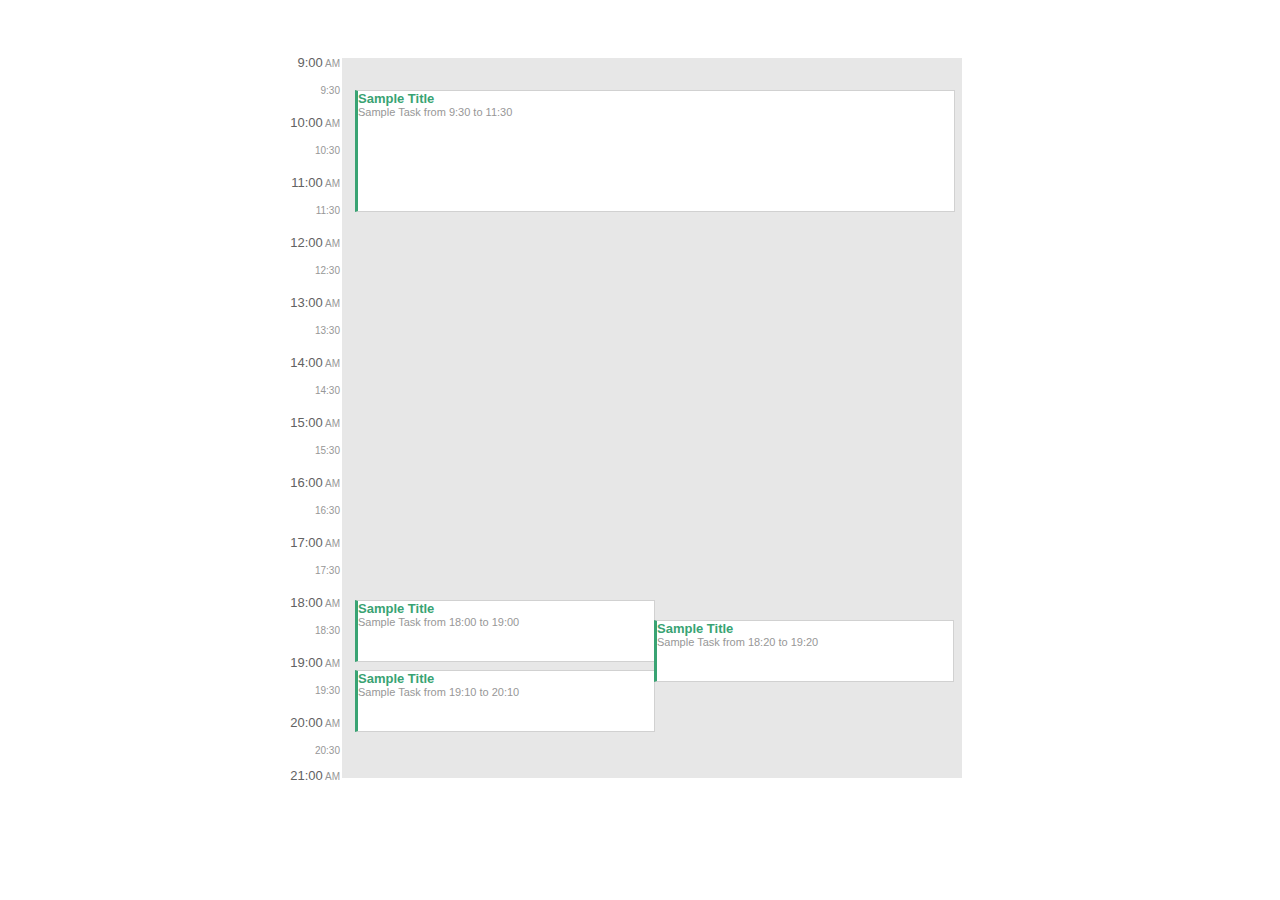
==== index.html @ 4fc69a9f "push" ====
<!DOCTYPE html>
<html>
<head>
	<title></title>
	<link rel="stylesheet" href="./style.css">
</head>
<body>
	<div id="container">
		<div id="left-side-time-slot" style=""></div>
		<div id="events-container">
			<table style="width:100%;">
				<tbody>
					<tr id="test">
					</tr>
				</tbody>
			</table>
		</div>
	<div>
	<script src="./timeSlot.module.js"></script>
	<script type="text/javascript">

		
		var eventsQueue = [];
		var colNum = 0;
		var colArr = [];
		var tdArray = [];
		var divArray = [];
		function layoutDay (arr) {
			for (var i=0; i<arr.length; i++) {
				renderDay(arr[i]);
			}
			for (var i=0; i<divArray.length; i++) {
				for (var j=0; j<divArray[i].length; j++) {
					var div = divArray[i][j];
					var divider = colArr[i][j].num;
					if (divider < colArr.length && i!==0) {
						div.style.marginLeft = ((600-divider*(1+3))/divider - 600/colArr.length) * i + 'px'
					}
					div.style.width = (600-divider*(1+3))/divider + 'px';
				}
			}
		}

		function isOverlap(item1, item2) {
			return (item1.start <= item2.end && item2.end <= item1.end) || (item2.end >= item1.end && item1.end >= item2.start)
		}
		function createEventTitleElement() {
			var title = document.createElement('div');
			title.className = 'title';
			var titleText = document.createTextNode('Sample Title');
			title.appendChild(titleText);
			return title;
		}
		function createEventContentElement(item) {
			var content = document.createElement('div');
			content.className = 'event-content';
			var startHour = parseInt((item.start+9*60)/60);
			var startMin = (item.start+9*60)%60 === 0 ? '00' : (item.start+9*60)%60 + '';
			var endHour = parseInt((item.end+9*60)/60);
			var endMin = (item.end+9*60)%60 === 0 ? '00' : (item.end+9*60)%60 + '';
			var contentText = document.createTextNode('Sample Task from '+ startHour + ':' + startMin + ' to ' + endHour + ':' + endMin);
			content.appendChild(contentText);
			return content;
		}
		function pushToCol(event, colNum) {
			colArr[colNum].push(event);
			var td = document.getElementById('col_'+colNum);
			var div = document.createElement('div');
			div.className = 'event';
			div.style.height = event.end - event.start + 'px';
			div.style.top = event.start + 'px';
			div.style.width = (600-event.widthSplit*(1+3))/event.widthSplit + 'px';
			var title = createEventTitleElement();
			var content = createEventContentElement(event);
			div.appendChild(title);
			div.appendChild(content);
			divArray[colNum].push(div);
			td.appendChild(div);
			tdArray[colNum] = td;
			// return td;
		}
		function createNewCol(event, colNum) {
			colArr[colNum] = [];
			colArr[colNum].push(event);
			divArray[colNum] = [];
			var td = document.createElement('td');
			td.id = 'col_' + colNum;
			td.style.position = 'relative';
			var div = document.createElement('div');
			div.className = 'event';
			div.style.height = event.end - event.start + 'px';
			div.style.top = event.start + 'px'
			div.style.width = (600-event.widthSplit*(1+3))/event.widthSplit + 'px';
			var title = createEventTitleElement();
			var content = createEventContentElement(event);
			div.appendChild(title);
			div.appendChild(content);
			divArray[colNum].push(div);
			td.appendChild(div);
			tdArray[colNum] = td;
			// return td;

		}
		function renderDay(event) {
			if (colArr.length === 0) {
				var td = createNewCol(event, 0);
			} else {
				var flag = false;
				for (var i=0; i<colArr.length; i++) {
					var col = colArr[i];
					var flag = false;
					for (var j=0; j<col.length; j++) {
						if (isOverlap(col[j], event)) {
							flag = true;
							break;
						}
					}
					if (!flag) {
						pushToCol(event, i);
						break;
					}
				}
				if (flag && i===colArr.length) {
					createNewCol(event, i)
				}
			}
			setWidhAndRender();
			for (var i=0; i<tdArray.length;i++) {
				var td = tdArray[i];
				document.getElementById('test').appendChild(td);
			}
			
		}

		var renderTimeSlots = timeSlotModule;
		document.getElementById('left-side-time-slot').appendChild(renderTimeSlots);
		
		function setWidhAndRender() {
			for (var i=0; i<colArr.length;i++) {
				var curCol = colArr[i];
				for (var j=0; j<curCol.length; j++) {
					var event = curCol[j];
					var num = 0;
					for (var p=0; p<colArr.length; p++) {
						if (p===i) continue;
						if (hasOverlapWithCol(event, colArr[p])) {
							num++;
						}
					}
					event.num = num+1;
				}
			}
		}
		function hasOverlapWithCol(event, col) {
			for (var i=0; i<col.length; i++) {
				if (isOverlap(event, col[i])) {
					return true;
				}
			}
			return false;
		}

		// layoutDay([
		// 	{start: 0, end: 50},
		// 	{start: 90, end: 150},  
		// 	{start: 100, end: 150},
		// 	{start: 100, end: 150}, 
		// 	{start: 540, end: 600}, 
		// 	{start: 560, end: 600}, 
		// 	{start: 590, end: 620}, 
		// 	{start: 600, end: 620}, 
		// 	{start: 610, end: 670}
		// 	]);
		layoutDay([ {start: 30, end: 150}, {start: 540, end: 600}, {start: 560, end: 620}, {start: 610, end: 670} ]);

	</script>
</body>
</html>
---- style.css ----
body {
	font-family: "TheinhardtRegular", Arial, Helvetica, sans-serif;
}
#events-container {
	width:600px;
	height: 720px;
	padding: 0 10px;
	float: left;
	background: rgb(231, 231, 231);
	/*border:1px solid red;*/
}
#left-side-time-slot {
	width:100px;
	height:720px;
	margin: 0 auto;
	float:left;
	padding-right:2px;
	/*border:1px solid blue;*/
}
#left-side-time-slot > div {
	text-align: right;
	width:100%;
	color: rgb(98, 98, 98);
	height:720px;
	margin-top:-3px;
}
#left-side-time-slot > div div:last-child {
	margin-top:-7px;
}
#left-side-time-slot .odd {
	font-size:13px;
	height:30px;
}
#left-side-time-slot .even {
	font-size:10px;
	height:30px;
	color:rgb(151, 151, 151)
}
#container {
	width:800px;
	margin:0px auto;
	height:720px;
	padding:50px 0px;
}
.am {
	font-size:10px;
	color:rgb(151, 151, 151)
}
.event {
	border: 1px solid rgb(209, 209, 209); 
	border-left: 3px solid rgb(57, 163, 115);
	background-color:white;
	/*float:left;*/
	position:absolute;;
	width:100%;
}
.event .title {
	color: rgb(57, 163, 115); 
	font-size:13px; 
	font-weight:bold
}
.event .event-content {
	font-size:11px; 
	color:rgb(151, 151, 151)
}
#events-container {
	/*position:absolute;*/
}
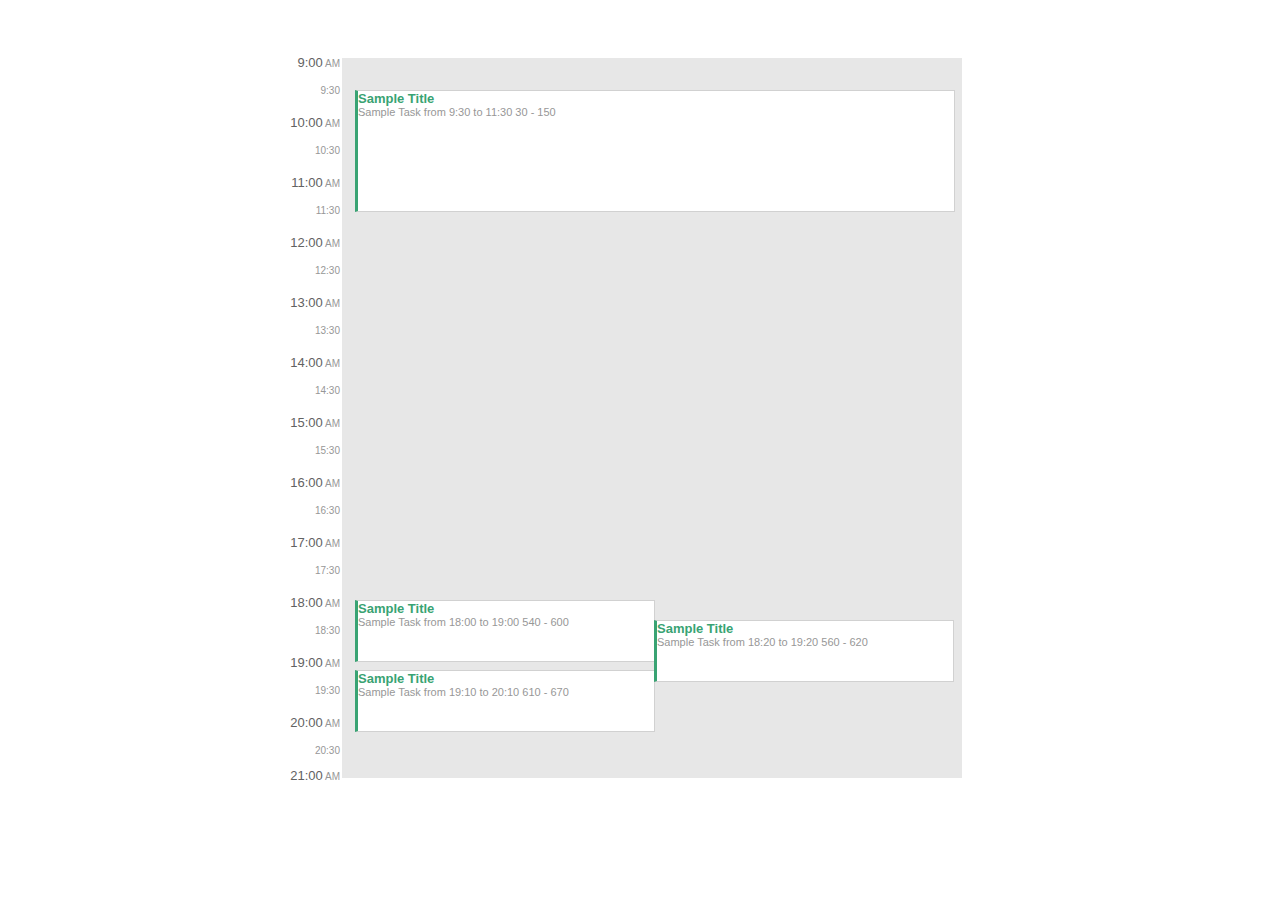
==== commit 0327195a: "fix divider" ====
--- a/index.html
+++ b/index.html
@@ -26,23 +26,74 @@
 		var tdArray = [];
 		var divArray = [];
 		function layoutDay (arr) {
+			var renderTimeSlots = timeSlotModule;
+			document.getElementById('left-side-time-slot').appendChild(renderTimeSlots);
 			for (var i=0; i<arr.length; i++) {
 				renderDay(arr[i]);
 			}
+			setWidth();
+			setMarginLeft();
+		}
+
+		function isOverlap(item1, item2) {
+			return (item1.start <= item2.end && item2.end <= item1.end) || (item2.end >= item1.end && item1.end >= item2.start)
+		}
+		function setWidth() {
+			for (var j=0; j<colArr[0].length; j++) {
+				var len = getLinkListLength(colArr[0][j]);
+				setNodeWidthValue(colArr[0][j], len);
+			}
+			for (var j=0; j<colArr[0].length; j++) {
+				var max =  getLinkListMaxWidth(colArr[0][j]);
+				var node = colArr[0][j];
+				while(node) {
+					node.widthDividerValue = max;
+					node = node.next;
+				}
+			}
+		}
+		function setMarginLeft() {
 			for (var i=0; i<divArray.length; i++) {
 				for (var j=0; j<divArray[i].length; j++) {
 					var div = divArray[i][j];
-					var divider = colArr[i][j].num;
-					if (divider < colArr.length && i!==0) {
-						div.style.marginLeft = ((600-divider*(1+3))/divider - 600/colArr.length) * i + 'px'
-					}
-					div.style.width = (600-divider*(1+3))/divider + 'px';
-				}
-			}
-		}
-
-		function isOverlap(item1, item2) {
-			return (item1.start <= item2.end && item2.end <= item1.end) || (item2.end >= item1.end && item1.end >= item2.start)
+					var event = colArr[i][j];
+					div.style.width = (600-event.widthDividerValue*(1+3))/event.widthDividerValue + 'px';
+					div.style.marginLeft = ((600-event.widthDividerValue*(1+3))/event.widthDividerValue - 600/colArr.length + 4) * i + 'px'
+				}
+			}
+		}
+		function getLinkListMaxWidth(node) {
+			if (!node) return 0;
+			if (!node.next) return node.widthDividerValue;
+			var len = 0;
+			for (var i=0; i<node.next.length; i++) {
+				len = Math.max(len, getLinkListMaxWidth(node.next[i]));
+			}
+			return len;
+		}
+		function getLinkListLength(node) {
+			if (!node) return 0;
+			if (!node.next) return 1;
+			var len=0;
+			for (var i=0; i<node.next.length; i++) {
+				len = Math.max(getLinkListLength(node.next[i]), len);
+			}
+			return len+1;
+		}
+		function setNodeWidthValue(node, len) {
+			if (!node) return;
+			// while(node) {
+			if (!node.widthDividerValue) {
+				node.widthDividerValue = len;
+			} else {
+				len = Math.max(node.widthDividerValue,len);
+				node.widthDividerValue = len;
+			}
+			if (!node.next) return;
+			for (var i=0; i<node.next.length; i++) {
+				setNodeWidthValue(node.next[i], len);
+			}
+			// }
 		}
 		function createEventTitleElement() {
 			var title = document.createElement('div');
@@ -58,7 +109,7 @@
 			var startMin = (item.start+9*60)%60 === 0 ? '00' : (item.start+9*60)%60 + '';
 			var endHour = parseInt((item.end+9*60)/60);
 			var endMin = (item.end+9*60)%60 === 0 ? '00' : (item.end+9*60)%60 + '';
-			var contentText = document.createTextNode('Sample Task from '+ startHour + ':' + startMin + ' to ' + endHour + ':' + endMin);
+			var contentText = document.createTextNode('Sample Task from '+ startHour + ':' + startMin + ' to ' + endHour + ':' + endMin + '      '+item.start+ ' - ' +item.end);
 			content.appendChild(contentText);
 			return content;
 		}
@@ -69,7 +120,6 @@
 			div.className = 'event';
 			div.style.height = event.end - event.start + 'px';
 			div.style.top = event.start + 'px';
-			div.style.width = (600-event.widthSplit*(1+3))/event.widthSplit + 'px';
 			var title = createEventTitleElement();
 			var content = createEventContentElement(event);
 			div.appendChild(title);
@@ -77,7 +127,6 @@
 			divArray[colNum].push(div);
 			td.appendChild(div);
 			tdArray[colNum] = td;
-			// return td;
 		}
 		function createNewCol(event, colNum) {
 			colArr[colNum] = [];
@@ -90,7 +139,6 @@
 			div.className = 'event';
 			div.style.height = event.end - event.start + 'px';
 			div.style.top = event.start + 'px'
-			div.style.width = (600-event.widthSplit*(1+3))/event.widthSplit + 'px';
 			var title = createEventTitleElement();
 			var content = createEventContentElement(event);
 			div.appendChild(title);
@@ -98,7 +146,6 @@
 			divArray[colNum].push(div);
 			td.appendChild(div);
 			tdArray[colNum] = td;
-			// return td;
 
 		}
 		function renderDay(event) {
@@ -112,7 +159,7 @@
 					for (var j=0; j<col.length; j++) {
 						if (isOverlap(col[j], event)) {
 							flag = true;
-							break;
+							// break;
 						}
 					}
 					if (!flag) {
@@ -123,47 +170,40 @@
 				if (flag && i===colArr.length) {
 					createNewCol(event, i)
 				}
-			}
-			setWidhAndRender();
+				for (var i=0; i<colArr.length; i++) {
+					var col = colArr[i];
+					for (var j=0; j<col.length; j++) {
+						var event = col[j];
+						for (var p=i+1; p<colArr.length; p++) {
+							var flag = false;
+							for (var q=0; q<colArr[p].length; q++) {
+								if (isOverlap(event, colArr[p][q])) {
+									flag = true;
+									if (!event.next) {
+										event.next = [];
+									}
+									if (event.next.indexOf(colArr[p][q])>-1) {
+										continue;
+									}
+									var len = event.next.length
+									event.next[len] = colArr[p][q];
+								}
+							}
+							if (flag) break;
+						}
+					}
+				}
+			}
 			for (var i=0; i<tdArray.length;i++) {
 				var td = tdArray[i];
 				document.getElementById('test').appendChild(td);
 			}
 			
 		}
-
-		var renderTimeSlots = timeSlotModule;
-		document.getElementById('left-side-time-slot').appendChild(renderTimeSlots);
-		
-		function setWidhAndRender() {
-			for (var i=0; i<colArr.length;i++) {
-				var curCol = colArr[i];
-				for (var j=0; j<curCol.length; j++) {
-					var event = curCol[j];
-					var num = 0;
-					for (var p=0; p<colArr.length; p++) {
-						if (p===i) continue;
-						if (hasOverlapWithCol(event, colArr[p])) {
-							num++;
-						}
-					}
-					event.num = num+1;
-				}
-			}
-		}
-		function hasOverlapWithCol(event, col) {
-			for (var i=0; i<col.length; i++) {
-				if (isOverlap(event, col[i])) {
-					return true;
-				}
-			}
-			return false;
-		}
-
 		// layoutDay([
 		// 	{start: 0, end: 50},
 		// 	{start: 90, end: 150},  
-		// 	{start: 100, end: 150},
+		// 	{start: 10, end: 150},
 		// 	{start: 100, end: 150}, 
 		// 	{start: 540, end: 600}, 
 		// 	{start: 560, end: 600}, 
